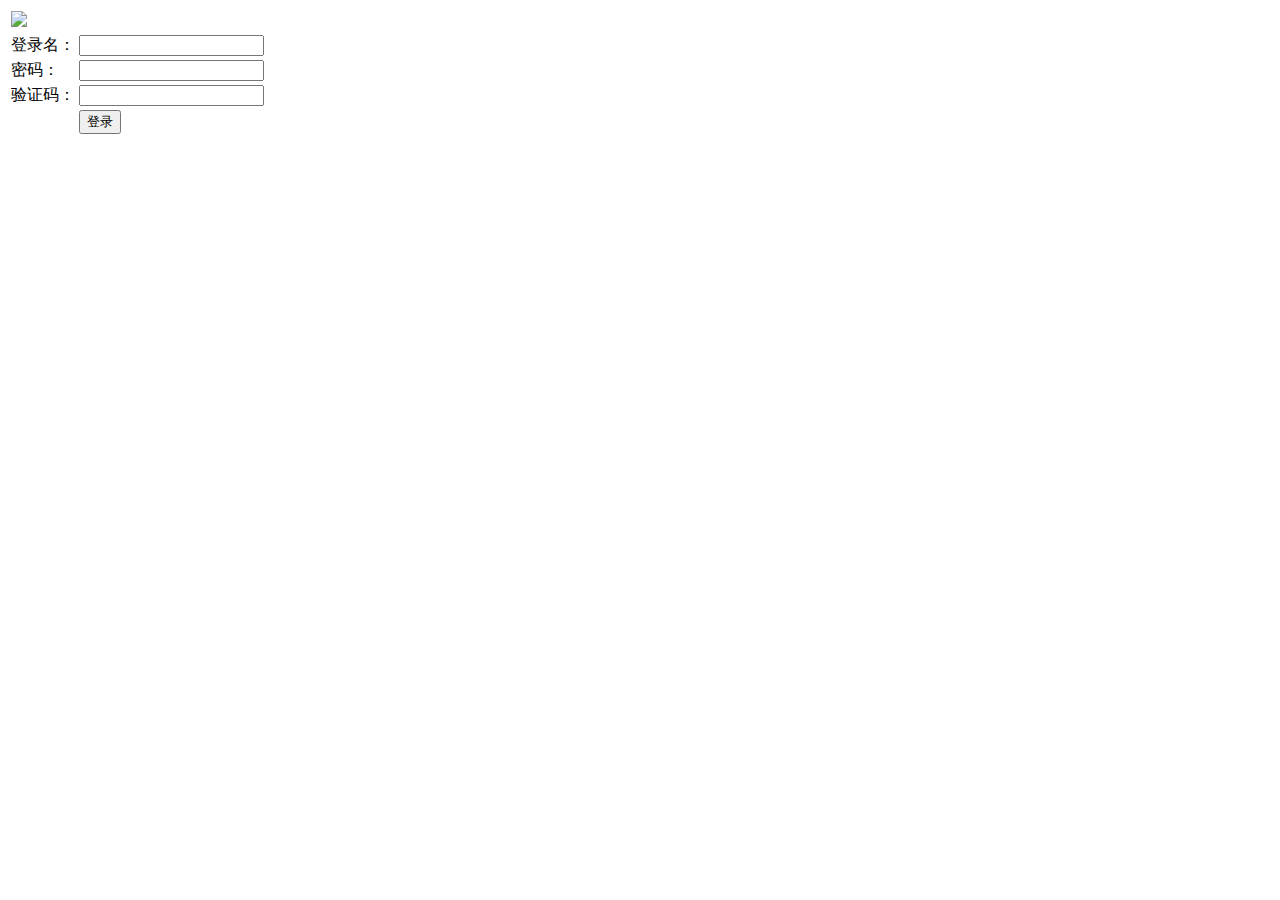
==== application/admin/view/index/index.html @ 58260aa6 "后台登录界面" ====
<!DOCTYPE html>
<html lang="en">
<head>
	<meta charset="UTF-8">
	<title>我是后台</title>
	<link rel="stylesheet" type="text/css" href="/admin/css/login.css">
</head>
<body>
	<div id="login">
		<form action="{:url('admin/index/login')}" method="POST">
			<table>
				<tr>
					<td id="logo"><img src="/admin/images/logo.png"></td>
					<td></td>
				</tr>
				
				<tr>
					<td class="txt">登录名：</td>
					<td class="input">
						<input type="text" name="username">
					</td>
				</tr>
				<tr>
					<td class="txt">密码：</td>
					<td class="input">
						<input type="password" name="password">
					</td>
				</tr>
				<tr>
					<td class="txt">验证码：</td>
					<td class="input">
						<input type="text" name="valicate" class="validate"><img src="" class="yz">
					</td>
				</tr>
				<tr>
					<td></td>
					<td>
						<input type="submit" name="submit" value="登录" id="submit">
					</td>
				</tr>
			</table>
		</form>
	</div>
</body>
</html>
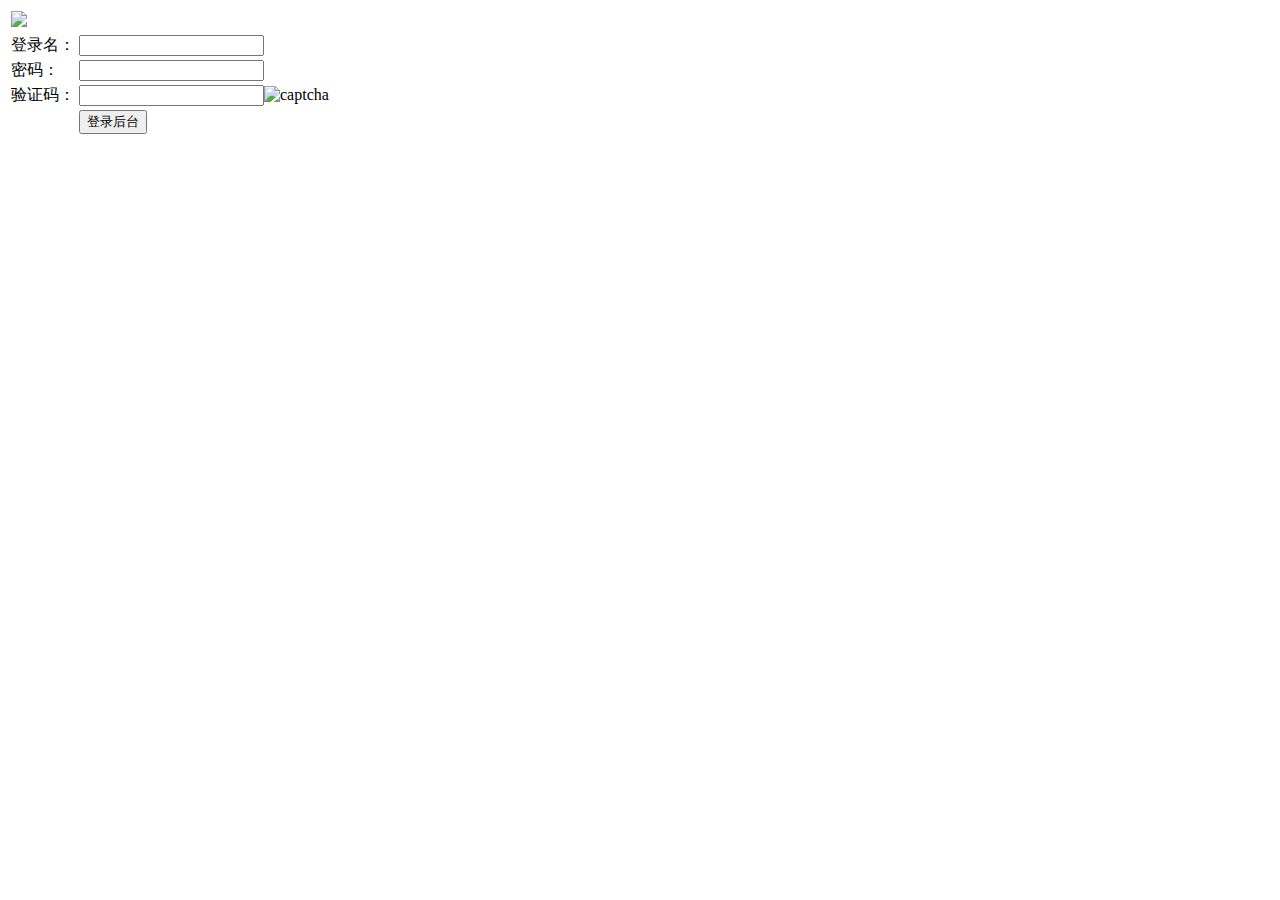
==== commit 1bfefb4e: "tp5框架流程" ====
--- a/application/admin/view/index/index.html
+++ b/application/admin/view/index/index.html
@@ -29,13 +29,13 @@
 				<tr>
 					<td class="txt">验证码：</td>
 					<td class="input">
-						<input type="text" name="valicate" class="validate"><img src="" class="yz">
+						<input type="text" name="valicate" class="validate"><img src="{:captcha_src()}" class="yz" alt="captcha" onclick='this.src="{:captcha_src()}?rand="+Math.random()'>
 					</td>
 				</tr>
 				<tr>
 					<td></td>
 					<td>
-						<input type="submit" name="submit" value="登录" id="submit">
+						<input type="submit" name="submit" value="登录后台" id="submit">
 					</td>
 				</tr>
 			</table>
